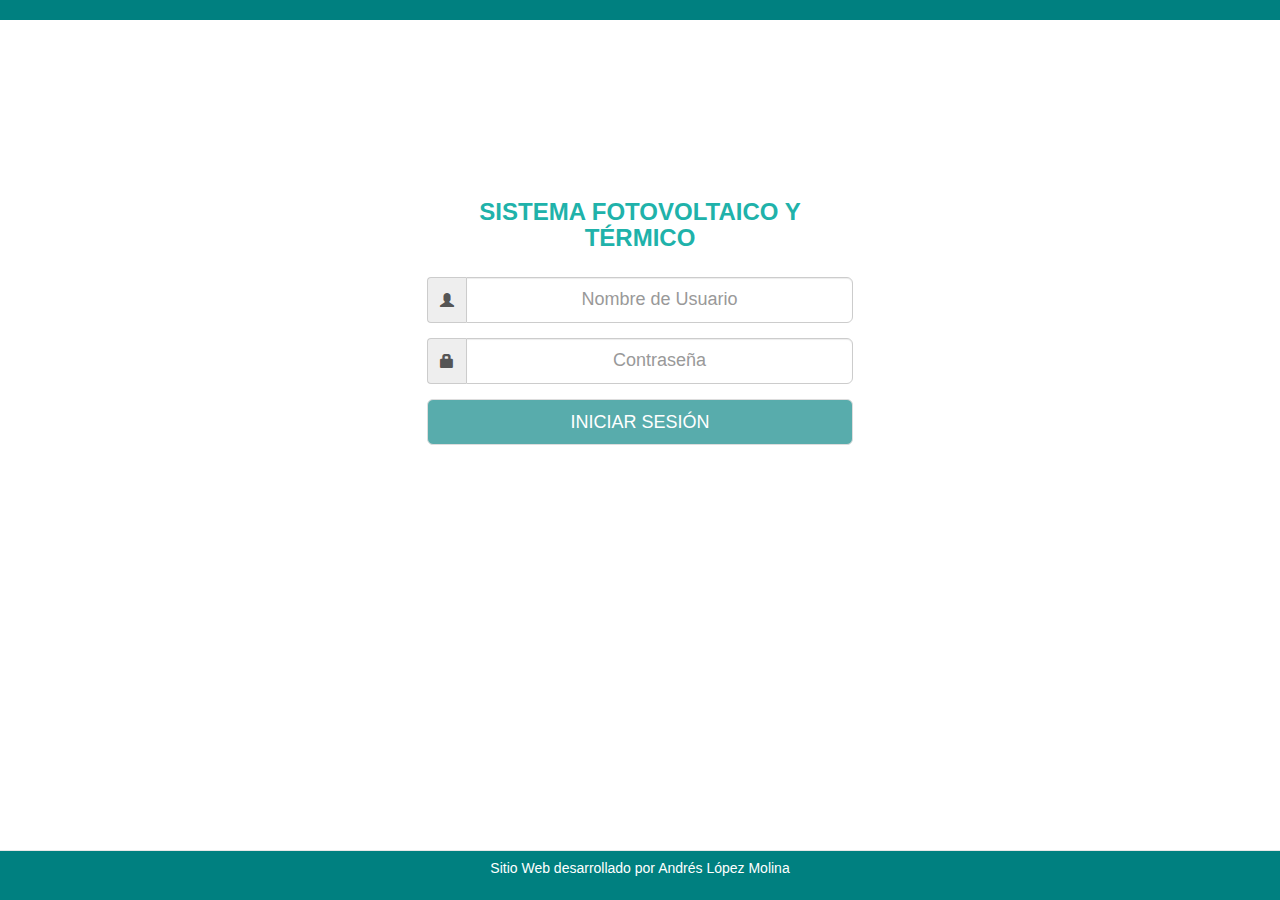
==== index.html @ b207e772 "Main Controller en proceso" ====
<!DOCTYPE html>
<html ng-app="AppSysFotoTerm">
<head>
	<title>Electro</title>
	<link rel="shortcut icon" href="images/flash.png">
	<meta name="viewport" content="width=device-width, user-scalable=no, initial-scale=1.0, maximum-scale=1.0, minimum-scale=1.0">
	<meta charset="UTF-8">
	<!--FRAMEWORKS-->
	<link rel="stylesheet" href="content/css/bootstrap.min.css">
	<!--MIS ARCHIVOS-->
	<link rel="stylesheet" href="styles/styles.css">
</head>
<body>
	<div id="header" class="row container-fluid"></div>
	<div id="body" class=" main container-fluid row" ng-view>
		
	</div>
	<nav id="footer" class="navbar navbar-default navbar-fixed-bottom" role="navigation">
		<div class="container">
			<h5 class="text-center">Sitio Web desarrollado por Andrés López Molina</h5>
		</div>
	</nav>
	<!--SCRIPTS-->
	<script src="content/js/jquery.min.js"></script>
	<script src="content/js/bootstrap.min.js" charset="utf-8"></script>
	<script src="content/js/Chart.min.js"></script>
	<script src="content/js/angular.min.js"></script>
	<script src="content/js/angular-route.min.js"></script>
	<script src="controllers/data.js"></script>
	<script src="controllers/app_controller.js"></script>
	<script src="controllers/login_controller.js"></script>
	<script src="controllers/main_controller.js"></script>
</body>
</html>
---- styles/styles.css ----
html, body {
  max-width: 100%;
  height: 100%;
  margin:0px;
  padding:0px;
  overflow-x: hidden;
}

li{
  cursor: pointer;
}

#body{
  padding-top: 40px;
  padding-bottom: 40px;
}

#header{
  background-color: Teal;
  color: white;
  height: 20px;
}

#footer{
  background-color: Teal;
  height: 40px;
  color: white;
}

#loginForm{
  width: 100%;
  margin-top: 30%;
}

#loginForm h3{
  color: LightSeaGreen;
  font-weight: bold;
}

#loginForm .btn{
  background-color: Teal;
  color: white;
}

#loginForm .btn:hover{
  font-weight: bold;
}

#cSaludo{
  border-bottom: solid Teal 2px;
}

#panelGraficos{
  height: 532px;
  overflow: scroll;
}

#panelOpciones{
  height: 400px;
}

#panelReportes{
  height: 110px;
}

#grafico{
  overflow: scroll;
}

#grafico #chart-bar{
  width: 950px;
  height: 425px;
}

/******************************** ANIMACION DEL LOADER ********************************************/
#loader {
  margin-top: 30px;
  margin-left: 300px;
  width: 350px;
  height: 350px;
  border: 50px solid #f3f3f3;
  border-radius: 50%;
  border-top: 50px solid #3498db;
  width: 350px;
  height: 350px;
  -webkit-animation: spin 2s linear infinite;
  animation: spin 2s linear infinite;
}

@-webkit-keyframes spin {
  0% { -webkit-transform: rotate(0deg); }
  100% { -webkit-transform: rotate(360deg); }
}

@keyframes spin {
  0% { transform: rotate(0deg); }
  100% { transform: rotate(360deg); }
}

/******************************** MEDIA QUERYS ********************************************/
@media screen and (max-width: 480px) and (min-width: 320px){
  #loginForm{
    margin-top: 5%;
  }
}

@media screen and (max-width: 640px) and (min-width: 480px){
  #loginForm{
    margin-top: 35%;
  }

  #panelGraficos{
    height: 400px;
  }

  #grafico #chart-bar{
    width: 800px;
    height: 400px;
  }
}
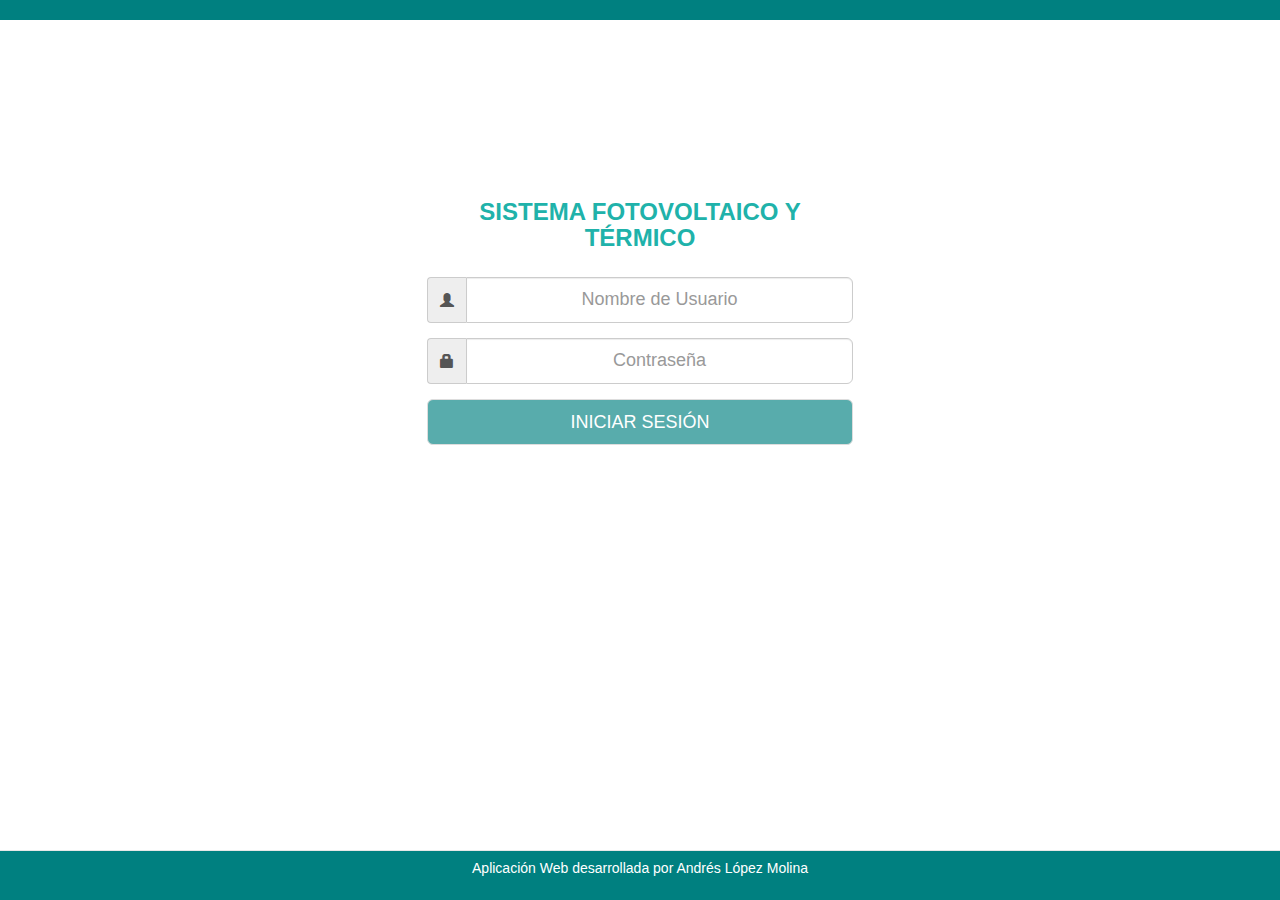
==== commit 63d95711: "Se hicieron los arreglos finales para presentar un demo" ====
--- a/index.html
+++ b/index.html
@@ -17,7 +17,7 @@
 	</div>
 	<nav id="footer" class="navbar navbar-default navbar-fixed-bottom" role="navigation">
 		<div class="container">
-			<h5 class="text-center">Sitio Web desarrollado por Andrés López Molina</h5>
+			<h5 class="text-center">Aplicación Web desarrollada por Andrés López Molina</h5>
 		</div>
 	</nav>
 	<!--SCRIPTS-->
@@ -26,9 +26,16 @@
 	<script src="content/js/Chart.min.js"></script>
 	<script src="content/js/angular.min.js"></script>
 	<script src="content/js/angular-route.min.js"></script>
+	<script src="content/js/angular-cookies.js"></script>
 	<script src="controllers/data.js"></script>
 	<script src="controllers/app_controller.js"></script>
 	<script src="controllers/login_controller.js"></script>
 	<script src="controllers/main_controller.js"></script>
+	<script src="controllers/sys_photovoltaic_controller.js"></script>
+	<script src="controllers/sys_thermal_controller.js"></script>
+	<script src="controllers/places_controller.js"></script>
+	<script src="controllers/users_controller.js"></script>
+	<script src="controllers/utils.js"></script>
+	<script src="controllers/user_interface.js"></script>
 </body>
 </html>
--- a/styles/styles.css
+++ b/styles/styles.css
@@ -46,32 +46,43 @@
   font-weight: bold;
 }
 
-#cSaludo{
+#cHeaderMain{
   border-bottom: solid Teal 2px;
 }
 
-#panelGraficos{
+#panelGraphics{
   height: 532px;
   overflow: scroll;
 }
 
-#panelOpciones{
-  height: 400px;
+#panelGraphics .panel-body{
+  padding-top: 5px;
+  padding-left: 0px;
+  padding-right: 0px;
+  padding-bottom: 0px;
 }
 
-#panelReportes{
-  height: 110px;
+#panelOptions{
+  height: 340px;
 }
 
-#grafico{
+#panelReports{
+  height: 170px;
+}
+
+#graphic,#graphic2{
+  padding-top: 20px;
+  width: 965px;
+  height: 470px;
   overflow: scroll;
 }
 
-#grafico #chart-bar{
-  width: 950px;
-  height: 425px;
+#table{
+  padding-top: 20px;
+  padding-left:30px;
+  padding-right:30px;
+  padding-bottom: 20px; 
 }
-
 /******************************** ANIMACION DEL LOADER ********************************************/
 #loader {
   margin-top: 30px;
@@ -109,12 +120,7 @@
     margin-top: 35%;
   }
 
-  #panelGraficos{
-    height: 400px;
-  }
-
-  #grafico #chart-bar{
-    width: 800px;
+  #panelGraphics{
     height: 400px;
   }
 }
